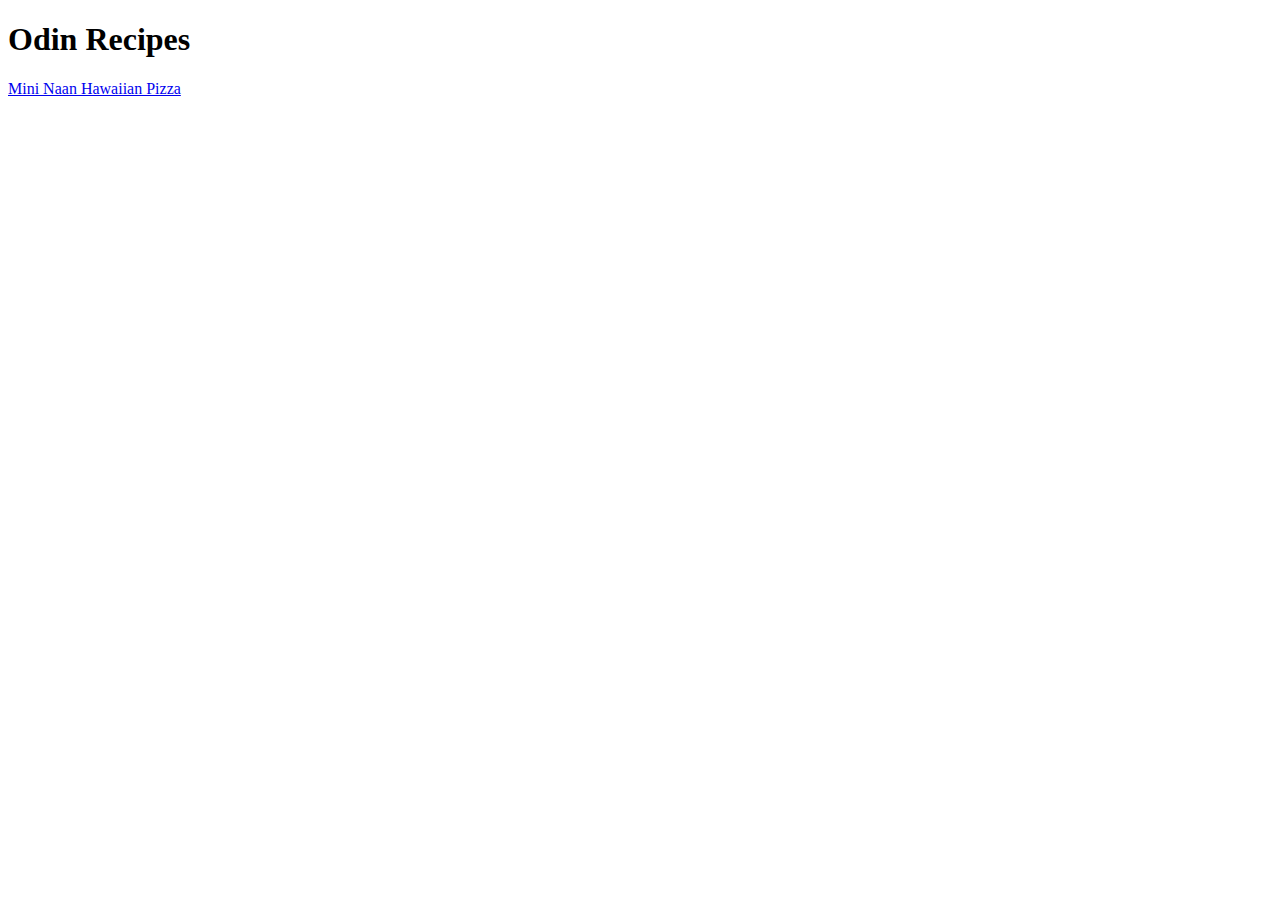
==== index.html @ 27c50636 "add an index.html page" ====
<!DOCTYPE html>
<html lang="en">
    <head>
        <meta charset="UTF-8">
        <meta http-equiv="X-UA-Compatible" content="IE=edge">
        <meta name="viewport" content="width=device-width, initial-scale=1.0">
        <title>Odin Recipes</title>
    </head>
    <body>
        <h1>Odin Recipes</h1>
        <a href="./recipes/pizza.html">Mini Naan Hawaiian Pizza</a>
    </body>
</html>
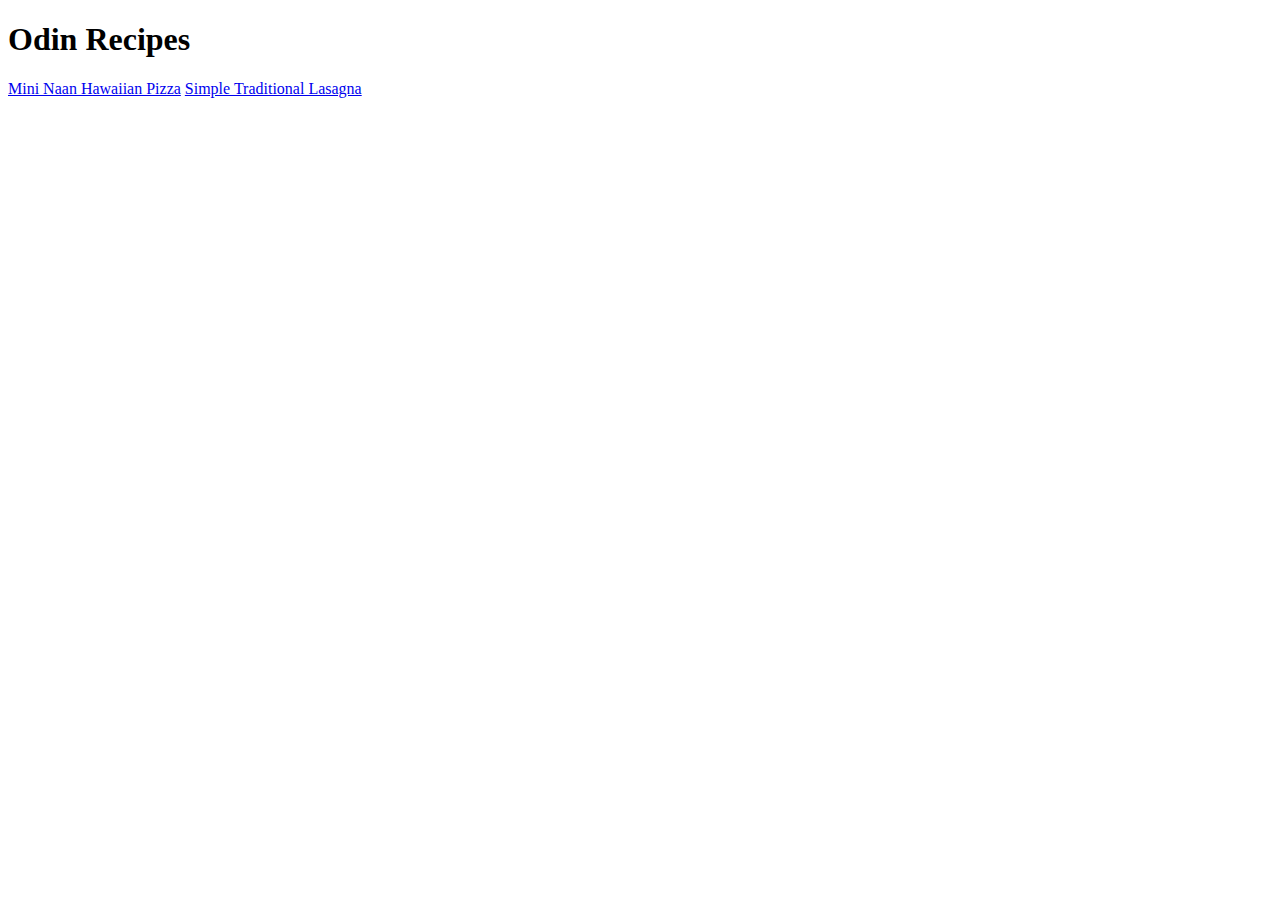
==== commit a219f87f: "add lasagna recipe" ====
--- a/index.html
+++ b/index.html
@@ -9,5 +9,6 @@
     <body>
         <h1>Odin Recipes</h1>
         <a href="./recipes/pizza.html">Mini Naan Hawaiian Pizza</a>
+        <a href="./recipes/lasagna.html">Simple Traditional Lasagna</a>
     </body>
 </html>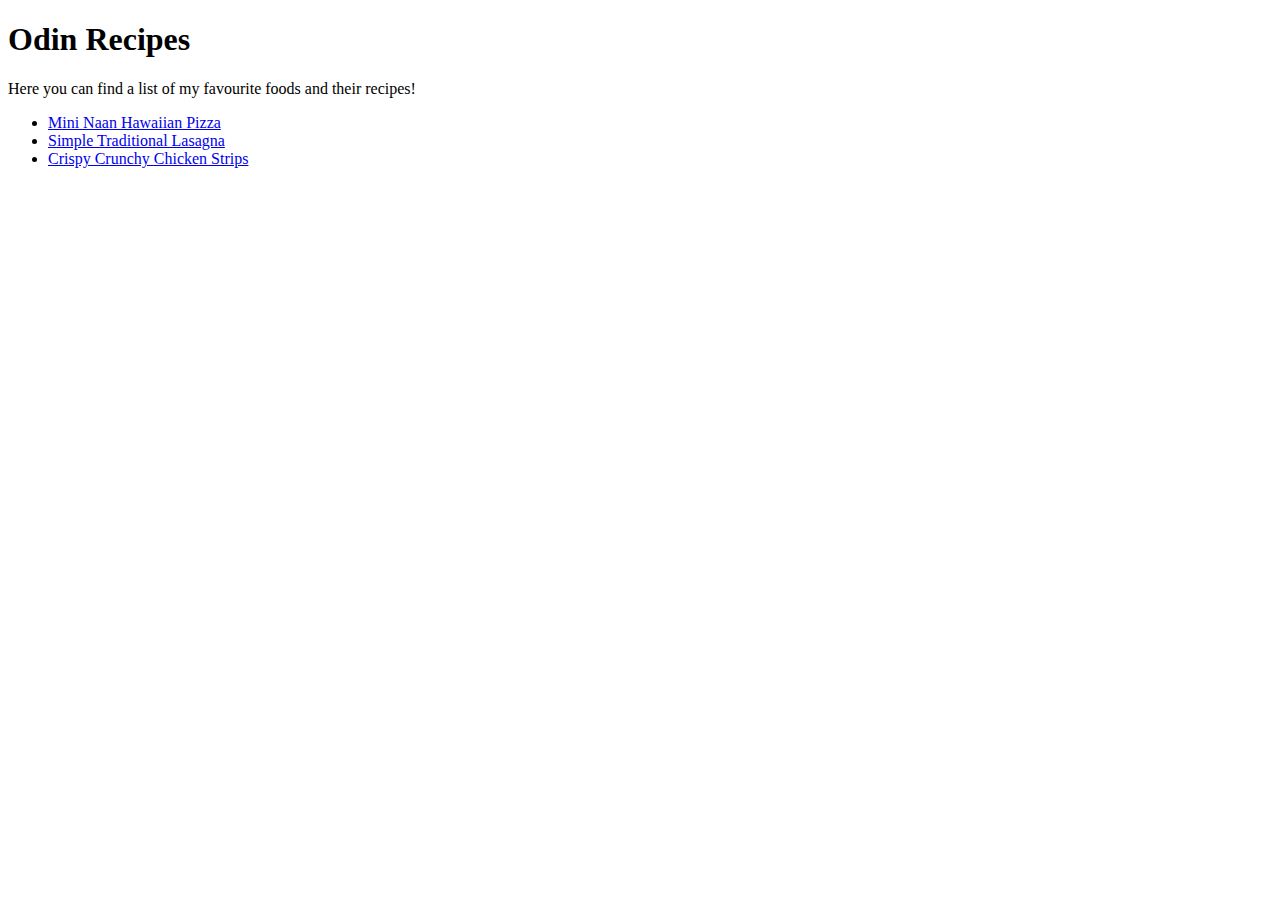
==== commit efda6e71: "add crispy strips recipe and arrange index.html recipes in unordered list" ====
--- a/index.html
+++ b/index.html
@@ -8,7 +8,11 @@
     </head>
     <body>
         <h1>Odin Recipes</h1>
-        <a href="./recipes/pizza.html">Mini Naan Hawaiian Pizza</a>
-        <a href="./recipes/lasagna.html">Simple Traditional Lasagna</a>
+        <p>Here you can find a list of my favourite foods and their recipes!</p>
+        <ul>
+            <li><a href="./recipes/pizza.html">Mini Naan Hawaiian Pizza</a></li>
+            <li><a href="./recipes/lasagna.html">Simple Traditional Lasagna</a></li>
+            <li><a href="./recipes/crispy.html">Crispy Crunchy Chicken Strips</a></li>
+        </ul>
     </body>
 </html>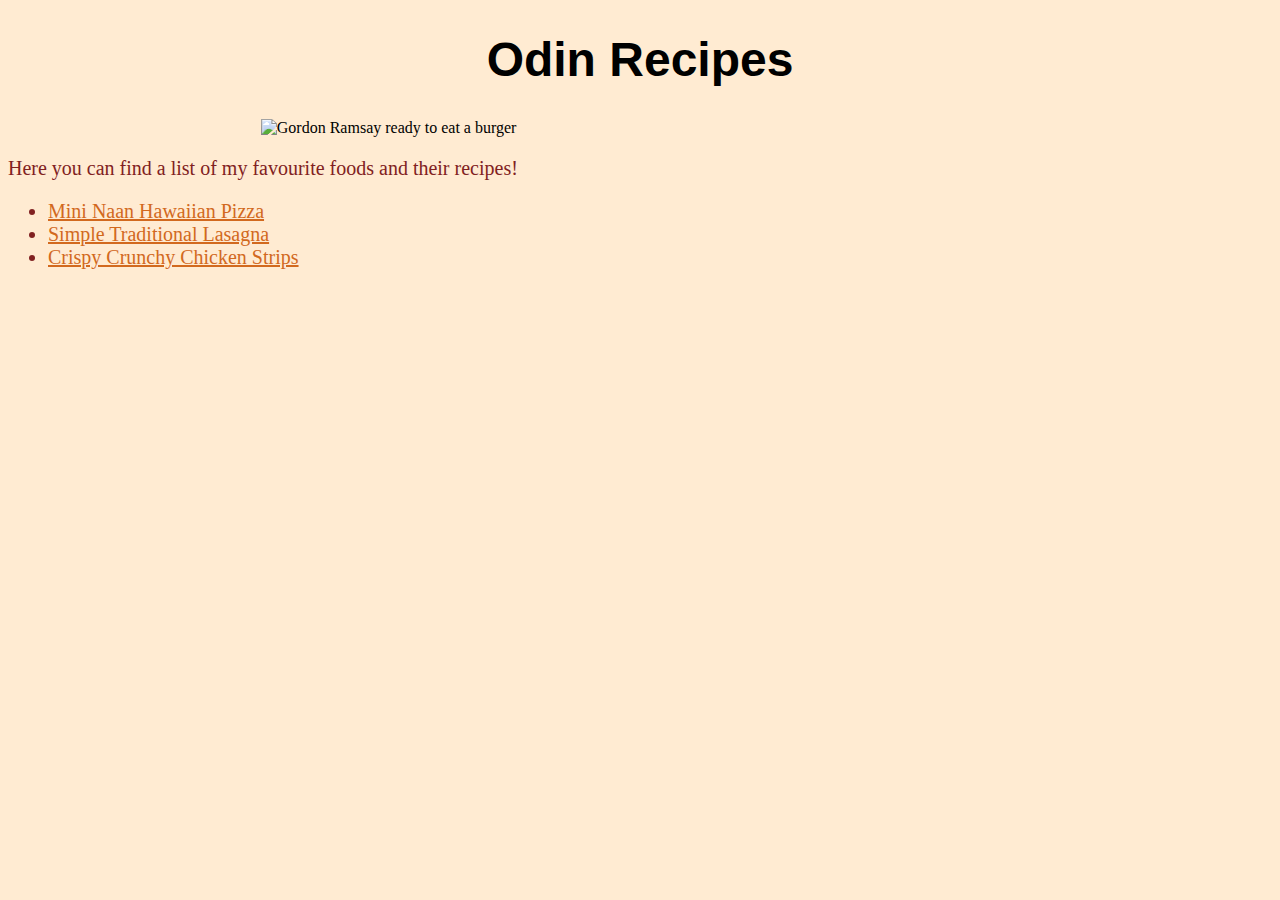
==== commit 1a374240: "style text, center images, set background color" ====
--- a/index.html
+++ b/index.html
@@ -5,9 +5,11 @@
         <meta http-equiv="X-UA-Compatible" content="IE=edge">
         <meta name="viewport" content="width=device-width, initial-scale=1.0">
         <title>Odin Recipes</title>
+        <link rel="stylesheet" href="./styles/style.css">
     </head>
     <body>
         <h1>Odin Recipes</h1>
+        <img class="chef" src="https://pbs.twimg.com/media/EoY-bHcXcAIyo-K.jpg" alt="Gordon Ramsay ready to eat a burger">
         <p>Here you can find a list of my favourite foods and their recipes!</p>
         <ul>
             <li><a href="./recipes/pizza.html">Mini Naan Hawaiian Pizza</a></li>
--- a/styles/style.css
+++ b/styles/style.css
@@ -0,0 +1,37 @@
+h1 {
+    font-size: 48px;
+    text-align: center;
+    font-family: sans-serif;
+}
+
+h2 {
+    font-size: 32px;
+    color: rgb(92, 47, 27);
+}
+
+p, li {
+    font-size: 20px;
+    color: rgb(129, 33, 33);
+}
+
+.food, .chef {
+    /* width: 670px;
+    height: auto; */
+    align-self: center;
+}
+
+a {
+    color: chocolate;
+}
+
+body {
+    background-color: rgb(255, 235, 210);
+}
+
+img {
+    margin-left: auto;
+    margin-right: auto;
+    display: block;
+    width: 60%;
+    height: auto;
+}